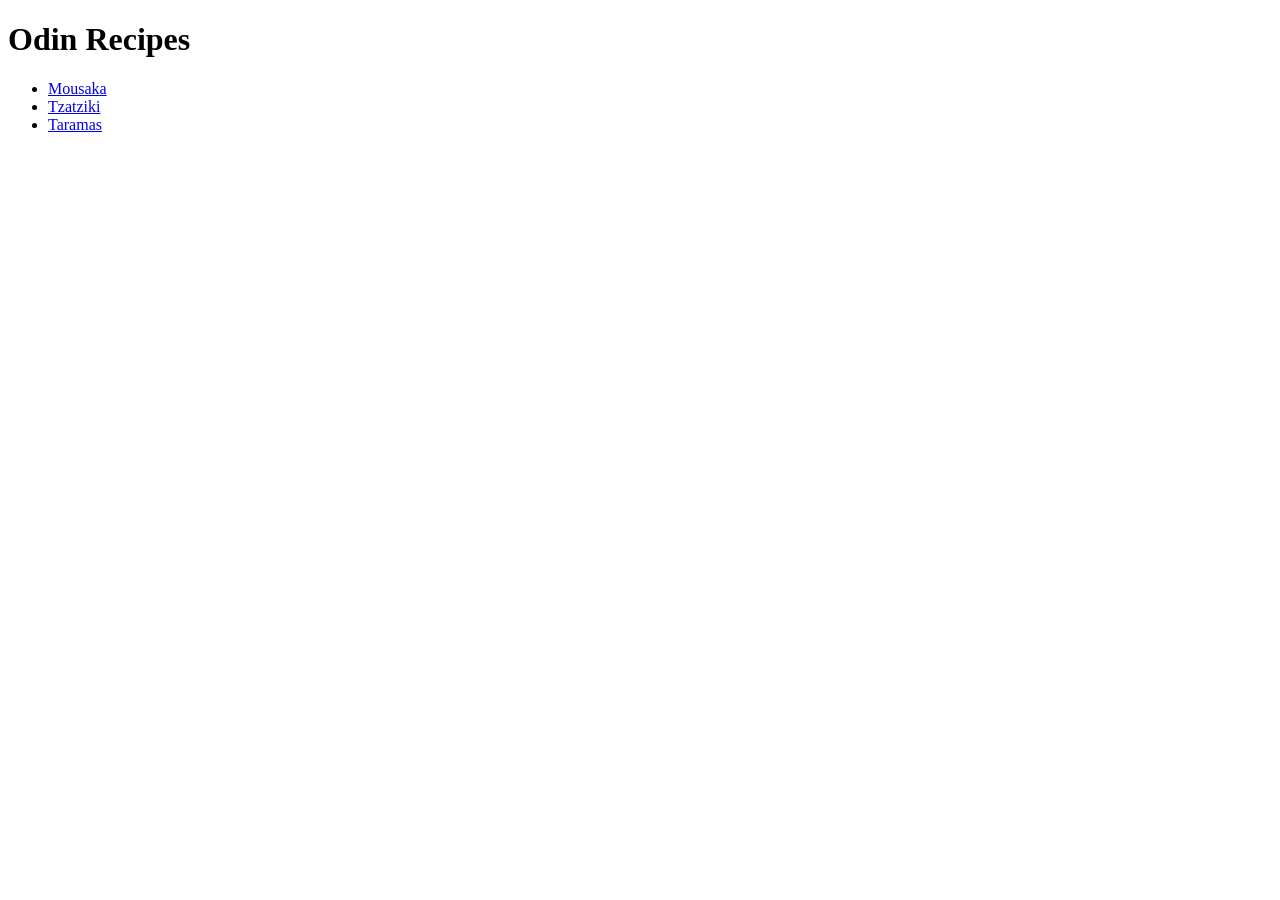
==== index.html @ e8e7fac1 "Add index.html main page" ====
<!DOCTYPE html>
<html lang="en">
<head>
    <meta charset="UTF-8">
    <meta name="viewport" content="width=device-width, initial-scale=1.0">
    <title>Odin Recipes</title>
</head>
<body>
    <h1>Odin Recipes</h1>
    <ul>
        <li><a href="recipes/mousaka.html">Mousaka</a></li>
        <li><a href="recipes/tzatziki.html">Tzatziki</a></li>
        <li><a href="recipes/taramas.html">Taramas</a></li>
    </ul>
</body>
</html>
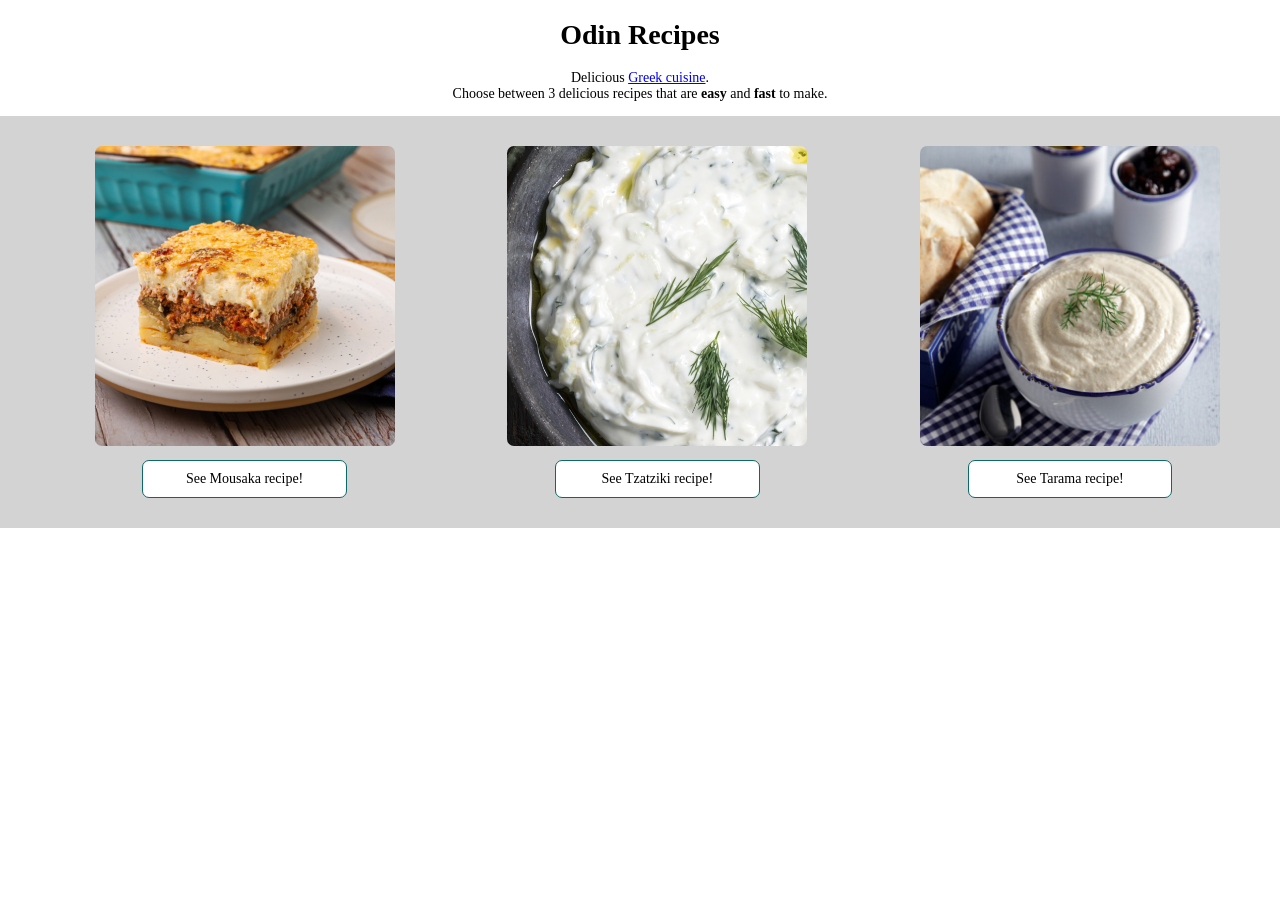
==== commit 715a0d59: "Update styling on homepage recipes section" ====
--- a/index.html
+++ b/index.html
@@ -3,14 +3,26 @@
 <head>
     <meta charset="UTF-8">
     <meta name="viewport" content="width=device-width, initial-scale=1.0">
+    <link rel="stylesheet" href="styles.css">
     <title>Odin Recipes</title>
 </head>
 <body>
-    <h1>Odin Recipes</h1>
-    <ul>
-        <li><a href="recipes/mousaka.html">Mousaka</a></li>
-        <li><a href="recipes/tzatziki.html">Tzatziki</a></li>
-        <li><a href="recipes/taramas.html">Taramas</a></li>
+    <h1 id="main-title">Odin Recipes</h1>
+    <p class="description">Delicious <a href="https://en.wikipedia.org/wiki/Greek_cuisine" rel="referrer">Greek cuisine</a>. 
+        <br>Choose between 3 delicious recipes that are <strong>easy</strong> and <strong>fast</strong> to make.</p>
+    <ul class="recipes">
+        <li>
+            <img src="recipes/images/mousaka.jpg" alt="Mousaka" width="300" height="300">
+            <a href="recipes/mousaka.html">See Mousaka recipe!</a>
+        </li>
+        <li>
+            <img src="recipes/images/tzatziki.jpg" alt="Tzatziki" width="300" height="300">
+            <a href="recipes/tzatziki.html">See Tzatziki recipe!</a>
+        </li>
+        <li>
+            <img src="recipes/images/taramas.jpg" alt="Taramas" width="300" height="300">
+            <a href="recipes/taramas.html">See Tarama recipe!</a>
+        </li>
     </ul>
 </body>
 </html>
--- a/styles.css
+++ b/styles.css
@@ -0,0 +1,55 @@
+html {
+    box-sizing: border-box;
+}
+
+*,
+*::before,
+*::after {
+    box-sizing: inherit;
+}
+
+body {
+    font-family: Garamond, 'Times New Roman', serif;
+    font-size:14px;
+    margin: 0px;
+}
+
+#main-title,
+.description {
+    text-align:center;
+}
+
+.recipes {
+    list-style-type: none;
+    background-color: lightgray;
+    padding-block: 30px;
+    margin:0px;
+}
+
+.recipes li {
+    display:inline-block;
+    text-align: center;
+    width: 33%;
+}
+
+.recipes li img {
+    object-fit: cover;
+    border-radius:7px;
+}
+
+.recipes li a {
+    display:block;
+    padding:10px 20px;
+    border: 1px solid rgb(12, 105, 105);
+    background: white;
+    width:50%;
+    margin: 10px auto 0px;
+    border-radius:7px;
+    text-decoration:none;
+    color:black;
+}
+
+.recipes li a:hover {
+    background: rgb(12, 105, 105);
+    color:white;
+}
